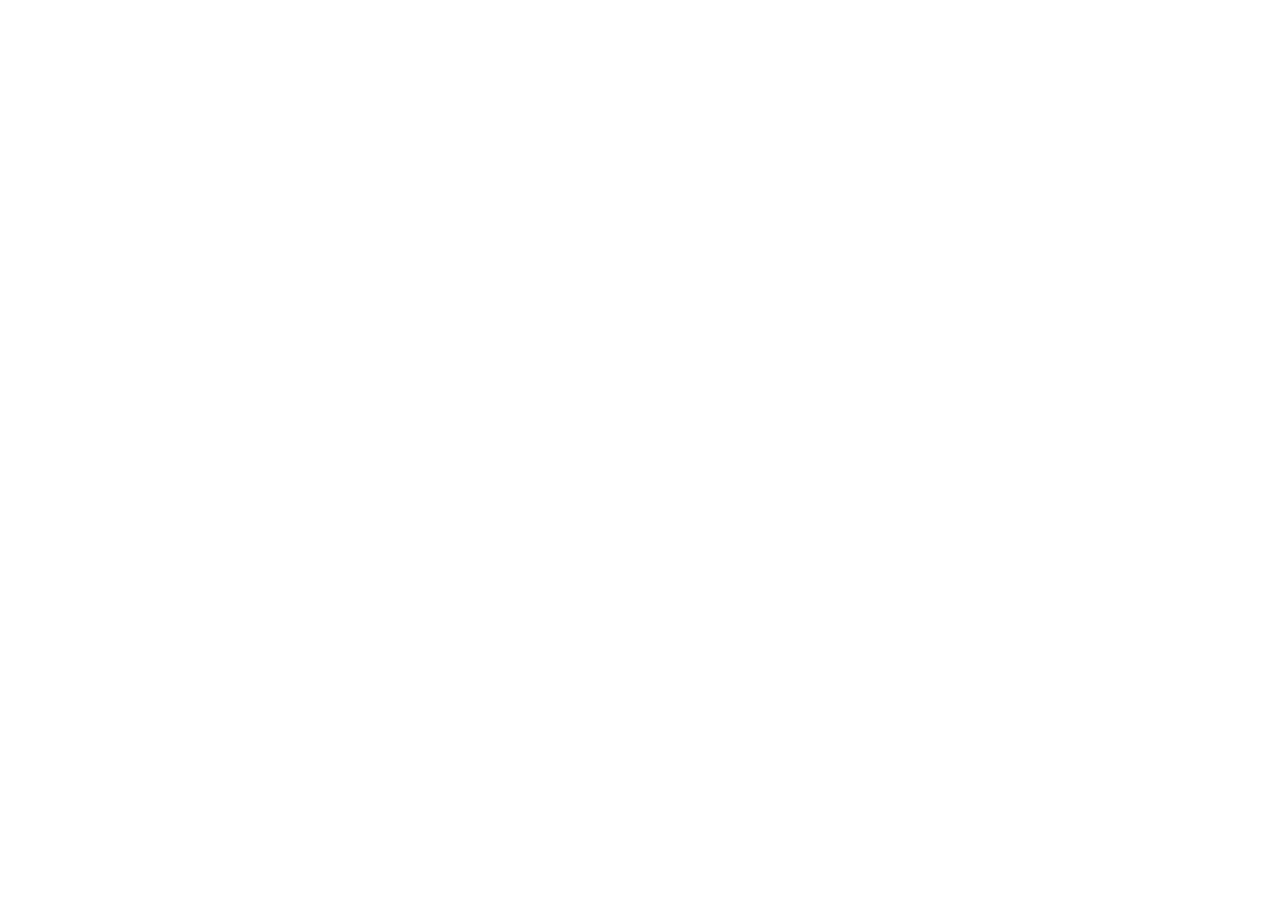
==== docs/index.html @ 02c7475f "docs agregado" ====
<!doctype html><html lang="en"><head><meta charset="utf-8"/><link rel="icon" href="/favicon.ico"/><meta name="viewport" content="width=device-width,initial-scale=1"/><meta name="theme-color" content="#000000"/><meta name="description" content="Web site created using create-react-app"/><link rel="apple-touch-icon" href="/logo192.png"/><link rel="manifest" href="/manifest.json"/><link rel="stylesheet" href="https://cdnjs.cloudflare.com/ajax/libs/animate.css/4.1.1/animate.min.css"/><title>GifExpert App</title><script defer="defer" src="/static/js/main.44080234.js"></script><link href="/static/css/main.48094234.css" rel="stylesheet"></head><body><noscript>You need to enable JavaScript to run this app.</noscript><div id="root"></div></body></html>
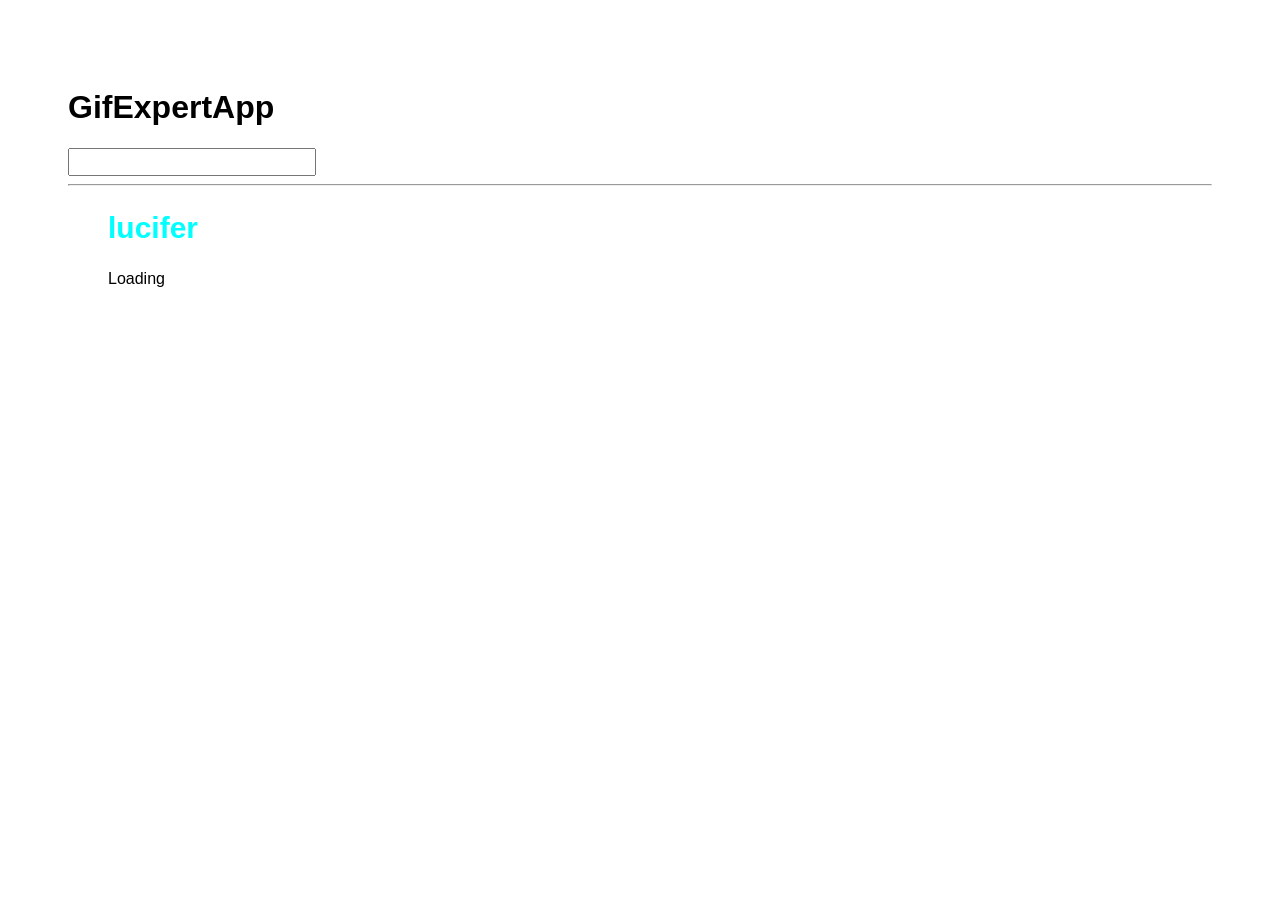
==== commit 0848240b: "index.html updated" ====
--- a/docs/index.html
+++ b/docs/index.html
@@ -1 +1,22 @@
-<!doctype html><html lang="en"><head><meta charset="utf-8"/><link rel="icon" href="/favicon.ico"/><meta name="viewport" content="width=device-width,initial-scale=1"/><meta name="theme-color" content="#000000"/><meta name="description" content="Web site created using create-react-app"/><link rel="apple-touch-icon" href="/logo192.png"/><link rel="manifest" href="/manifest.json"/><link rel="stylesheet" href="https://cdnjs.cloudflare.com/ajax/libs/animate.css/4.1.1/animate.min.css"/><title>GifExpert App</title><script defer="defer" src="/static/js/main.44080234.js"></script><link href="/static/css/main.48094234.css" rel="stylesheet"></head><body><noscript>You need to enable JavaScript to run this app.</noscript><div id="root"></div></body></html>+<!doctype html>
+<html lang="en">
+
+<head>
+    <meta charset="utf-8" />
+    <link rel="icon" href="./favicon.ico" />
+    <meta name="viewport" content="width=device-width,initial-scale=1" />
+    <meta name="theme-color" content="#000000" />
+    <meta name="description" content="Web site created using create-react-app" />
+    <link rel="apple-touch-icon" href="./logo192.png" />
+    <link rel="manifest" href="./manifest.json" />
+    <link rel="stylesheet" href="https://cdnjs.cloudflare.com/ajax/libs/animate.css/4.1.1/animate.min.css" />
+    <title>GifExpert App</title>
+    <script defer="defer" src="./static/js/main.44080234.js"></script>
+    <link href="./static/css/main.48094234.css" rel="stylesheet">
+</head>
+
+<body><noscript>You need to enable JavaScript to run this app.</noscript>
+    <div id="root"></div>
+</body>
+
+</html>
--- a/docs/static/css/main.48094234.css
+++ b/docs/static/css/main.48094234.css
@@ -0,0 +1,2 @@
+*{font-family:Arial,Helvetica,sans-serif}body{-webkit-font-smoothing:antialiased;-moz-osx-font-smoothing:grayscale;font-family:-apple-system,BlinkMacSystemFont,Segoe UI,Roboto,Oxygen,Ubuntu,Cantarell,Fira Sans,Droid Sans,Helvetica Neue,sans-serif;margin:10;padding:60px}code{font-family:source-code-pro,Menlo,Monaco,Consolas,Courier New,monospace}input{color:blue;font-size:1.2rem;width:100}.card{align-content:center;border:1px solid gray;border-radius:8px;margin-bottom:10px;margin-right:10px;overflow:hidden;width:auto}.card p{padding:5px;text-align:center}.card img{max-height:200px}.card-grid{display:flex;flex-direction:row;flex-wrap:wrap}h2{color:aqua;font-size:30px}
+/*# sourceMappingURL=main.48094234.css.map*/
